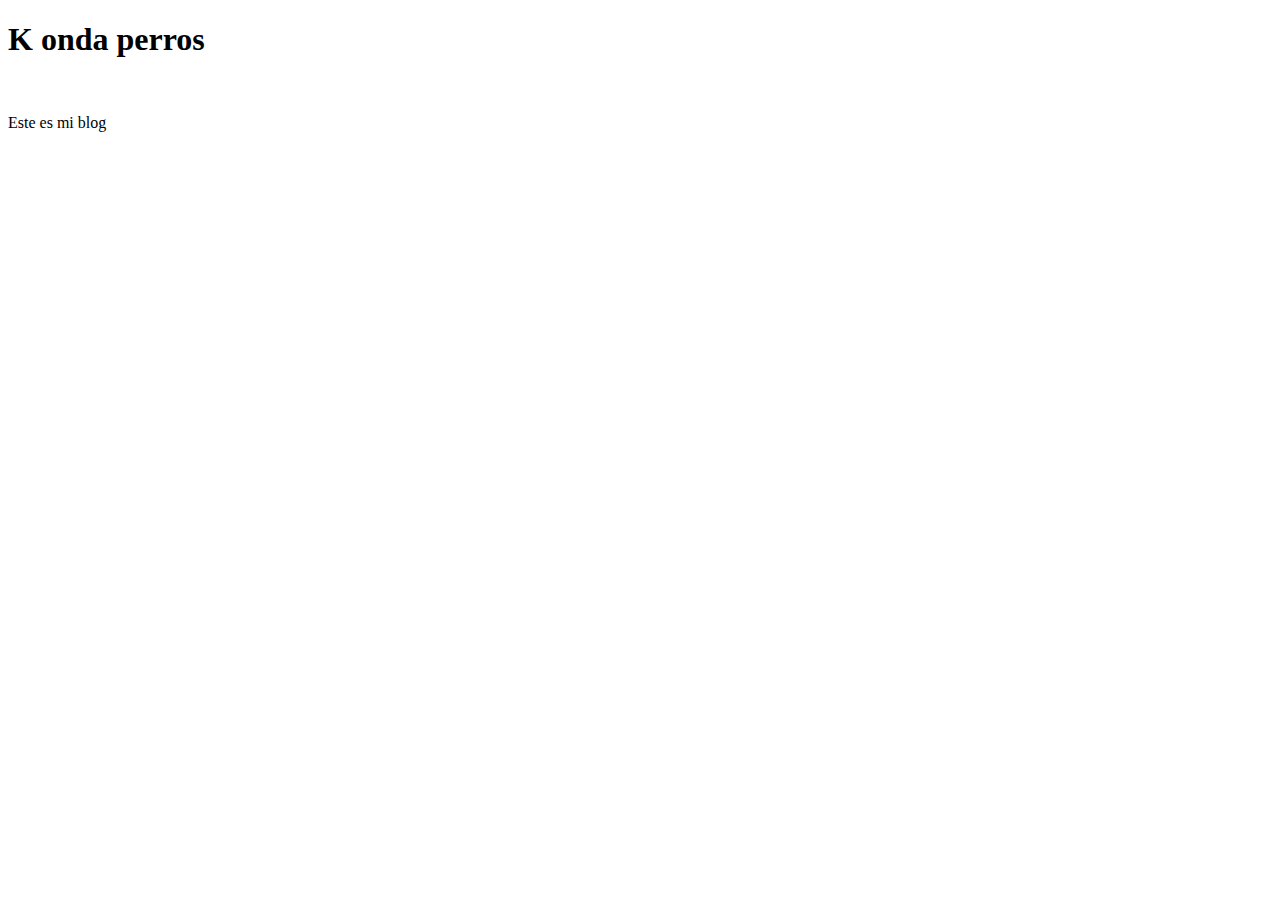
==== blog.html @ 953ab969 "Version completa" ====
<!DOCTYPE html>
<html lang="en">
<head>
  <meta charset="UTF-8">
  <meta name="viewport" content="width=device-width, initial-scale=1.0">
  <title>Titulo Chido</title>
  <link rel="stylesheet" href="css/estilos.css">
</head>
<body>
  <h1>K onda perros</h1><br/>
  <p>Este es mi blog</p>
</body>
</html>
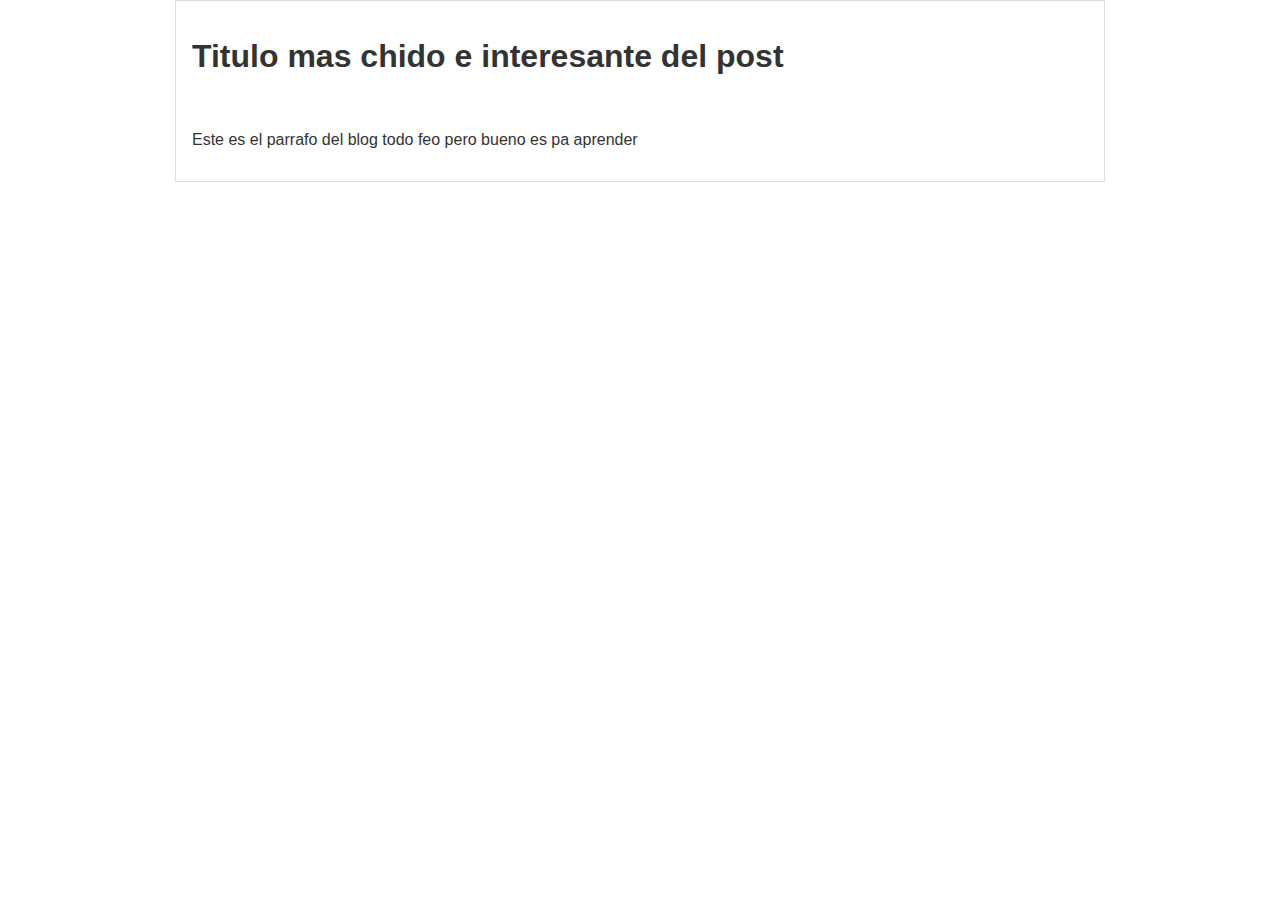
==== commit 74d4d92d: "Commit al master en version mas reciente" ====
--- a/blog.html
+++ b/blog.html
@@ -7,7 +7,13 @@
   <link rel="stylesheet" href="css/estilos.css">
 </head>
 <body>
-  <h1>K onda perros</h1><br/>
-  <p>Este es mi blog</p>
+  <div id="container">
+    <div id="post">
+      <h1>Titulo mas chido e interesante del post</h1><br/>
+      <p>Este es el parrafo del blog
+        todo feo pero bueno es pa aprender
+      </p>
+    </div>
+  </div>
 </body>
 </html>--- a/css/estilos.css
+++ b/css/estilos.css
@@ -0,0 +1,15 @@
+body{
+  color: #333;
+  text-align: center;
+  font-family: "Arial";
+  margin: 0;
+  padding: 0;
+}
+#container
+{
+  width: 70%;
+  padding: 1em;
+  text-align: left;
+  border: 1px solid #DDD;
+  margin: 0 auto;
+}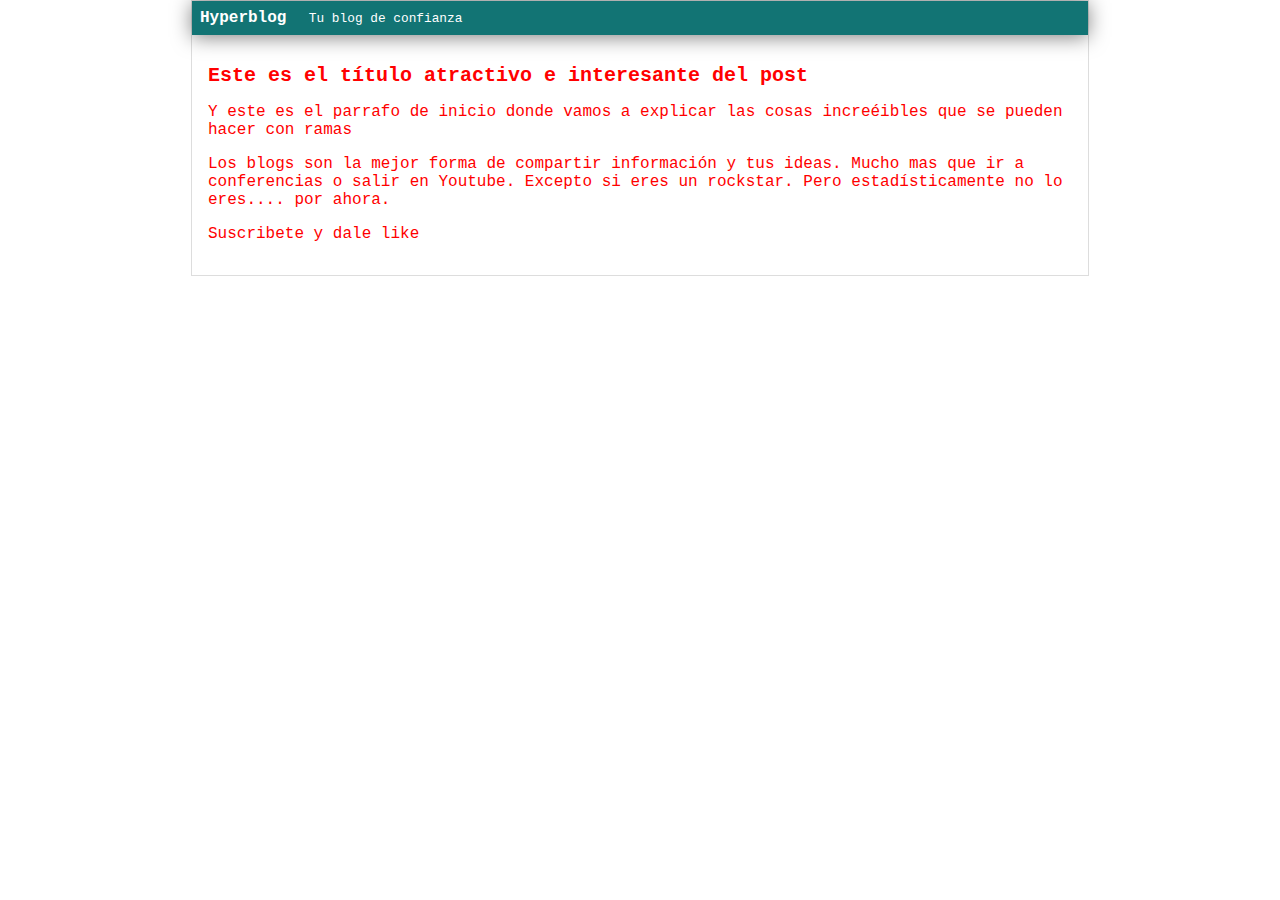
==== commit aac4b142: "Modifique la cabecera y el color del body" ====
--- a/blog.html
+++ b/blog.html
@@ -8,12 +8,16 @@
 </head>
 <body>
   <div id="container">
-    <div id="post">
-      <h1>Titulo mas chido e interesante del post</h1><br/>
-      <p>Este es el parrafo del blog
-        todo feo pero bueno es pa aprender
-      </p>
-    </div>
+      <div id="cabecera">
+          Hyperblog
+          <span id="tagline">Tu blog de confianza</span>
+      </div>
+      <div id="post">
+          <h1>Este es el título atractivo e interesante del post</h1>
+          <p>Y este es el parrafo de inicio donde vamos a explicar las cosas increéibles que se pueden hacer con ramas</p>
+          <p>Los blogs son la mejor forma de compartir información y tus ideas. Mucho mas que ir a conferencias o salir en Youtube. Excepto si eres un rockstar. Pero estadísticamente no lo eres.... por ahora.</p>
+          <p>Suscribete y dale like</p>
+      </div>
   </div>
 </body>
 </html>--- a/css/estilos.css
+++ b/css/estilos.css
@@ -1,15 +1,44 @@
-body{
-  color: #333;
-  text-align: center;
-  font-family: "Arial";
-  margin: 0;
-  padding: 0;
+body
+{
+    color: red;
+    text-align: center;
+    font-family: Courier;
+    font-size: 16px;
+    margin: 0;
+    padding: 0;
 }
+
+#cabecera
+{
+    background: rgb(18, 116, 116);
+    box-shadow: 0px 2px 20px 0px rgba(0,0,0,0.5);
+    color: white;
+    font-weight: bold;
+    margin: 0;
+    padding: 0.5em;
+}
+
+#cabecera #tagline
+{
+    padding: 0 0 0 1em;
+    font-weight: normal;
+    font-size: 0.8em;
+}
+
 #container
 {
-  width: 70%;
-  padding: 1em;
-  text-align: left;
-  border: 1px solid #DDD;
-  margin: 0 auto;
+    width: 70%;
+    padding: 0;
+    text-align: left;
+    border: 1px solid #DDD;
+    margin: 0 auto;
+}
+
+#container h1
+{
+    font-size: 20px;
+}
+#post
+{
+    padding: 1em;
 }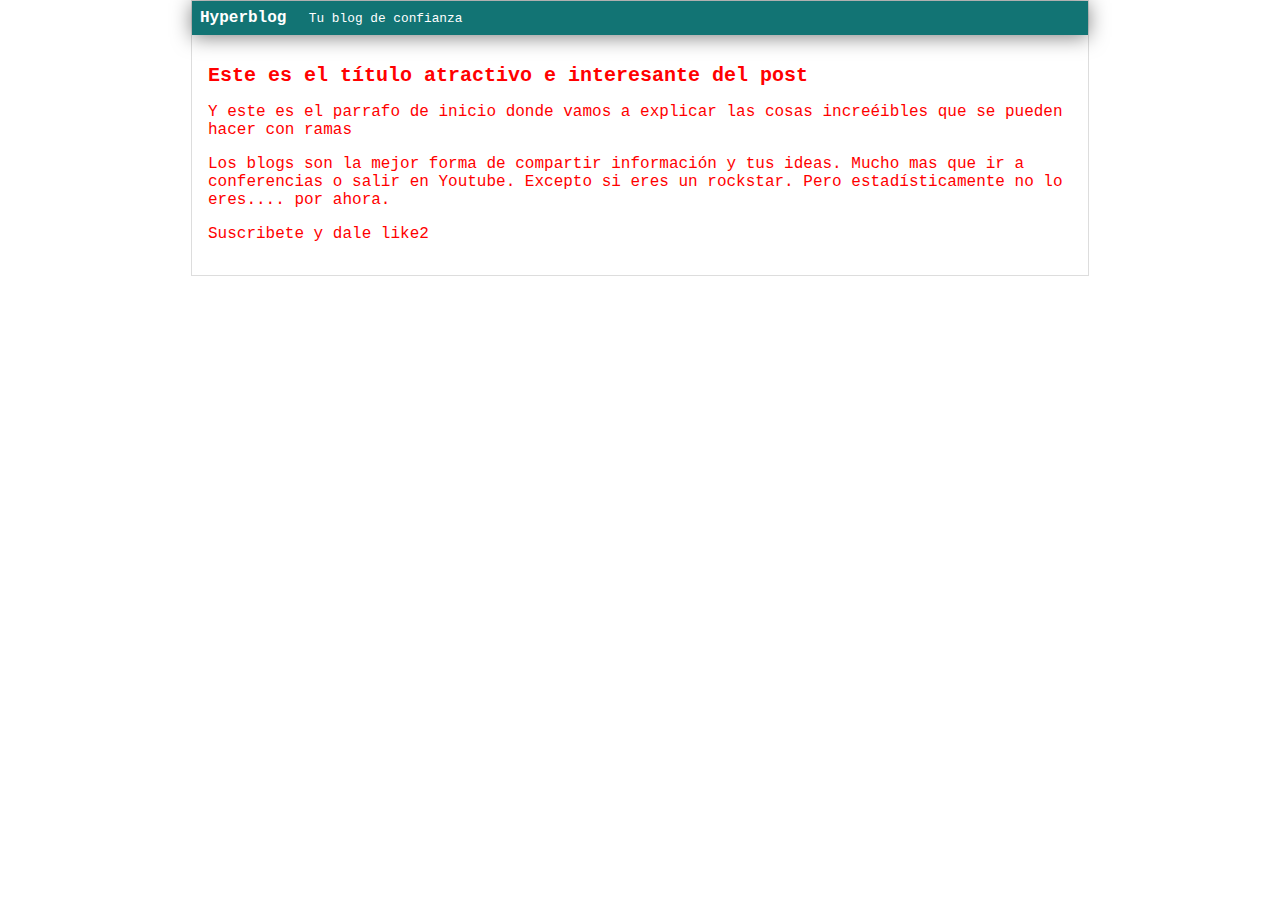
==== commit 8ed81803: "Cambio al titulo" ====
--- a/blog.html
+++ b/blog.html
@@ -3,7 +3,7 @@
 <head>
   <meta charset="UTF-8">
   <meta name="viewport" content="width=device-width, initial-scale=1.0">
-  <title>Titulo Chido</title>
+  <title>Titulo menos chido</title>
   <link rel="stylesheet" href="css/estilos.css">
 </head>
 <body>
@@ -14,9 +14,9 @@
       </div>
       <div id="post">
           <h1>Este es el título atractivo e interesante del post</h1>
-          <p>Y este es el parrafo de inicio donde vamos a explicar las cosas increéibles que se pueden hacer con ramas</p>
+           <p>Y este es el parrafo de inicio donde vamos a explicar las cosas increéibles que se pueden hacer con ramas</p>
           <p>Los blogs son la mejor forma de compartir información y tus ideas. Mucho mas que ir a conferencias o salir en Youtube. Excepto si eres un rockstar. Pero estadísticamente no lo eres.... por ahora.</p>
-          <p>Suscribete y dale like</p>
+          <p>Suscribete y dale like2</p>
       </div>
   </div>
 </body>
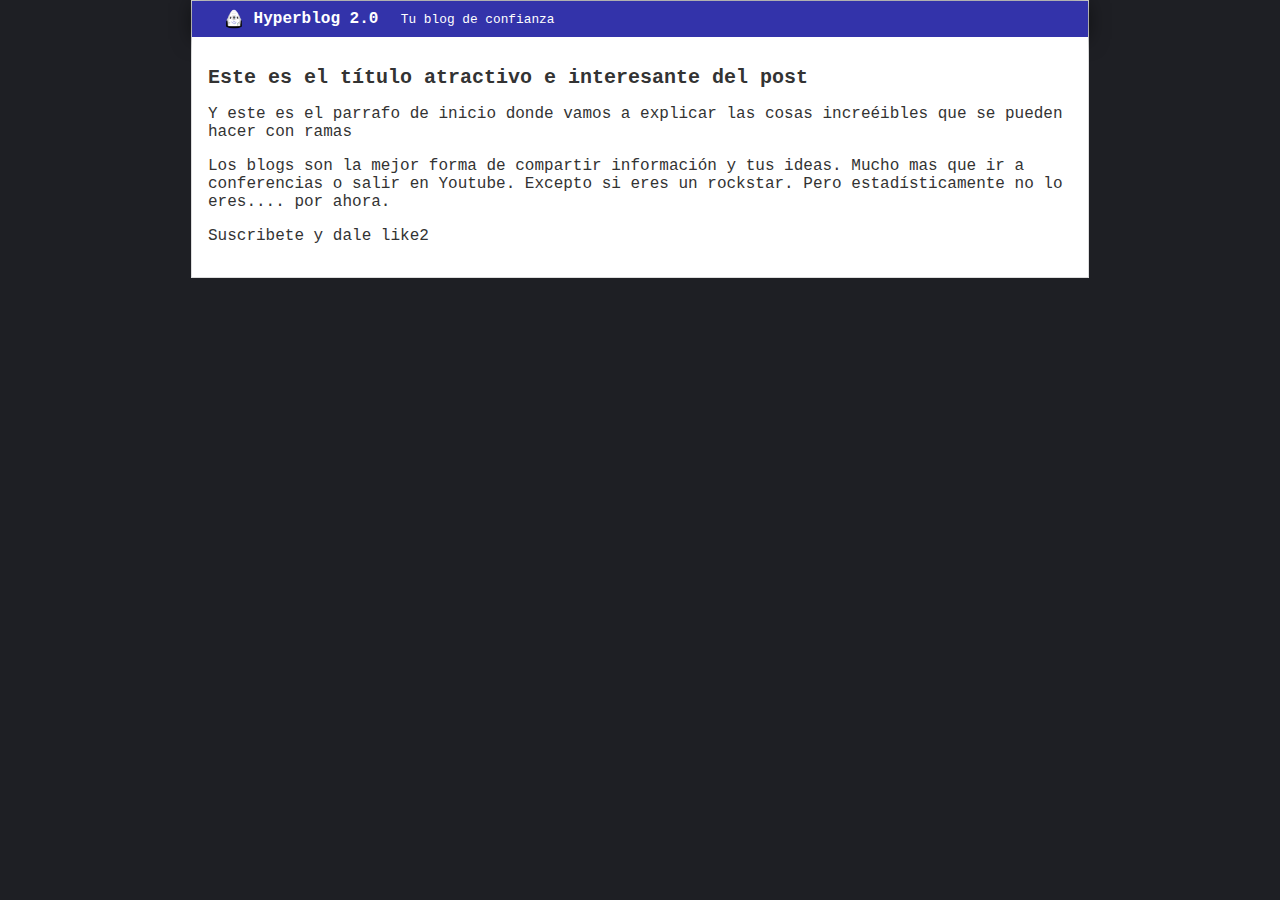
==== commit f9b6ea7f: "color de fondo, logo nuevo y mejor color en header" ====
--- a/blog.html
+++ b/blog.html
@@ -3,13 +3,14 @@
 <head>
   <meta charset="UTF-8">
   <meta name="viewport" content="width=device-width, initial-scale=1.0">
-  <title>Titulo menos chido</title>
+  <title>Blogg</title>
   <link rel="stylesheet" href="css/estilos.css">
 </head>
 <body>
   <div id="container">
       <div id="cabecera">
-          Hyperblog
+        <img src="imagenes/dragon.png" id="logo">
+          Hyperblog 2.0
           <span id="tagline">Tu blog de confianza</span>
       </div>
       <div id="post">
@@ -20,4 +21,4 @@
       </div>
   </div>
 </body>
-</html>+</html>
--- a/css/estilos.css
+++ b/css/estilos.css
@@ -1,6 +1,7 @@
 body
 {
-    color: red;
+    background: #1e1f24;
+    color: #333;
     text-align: center;
     font-family: Courier;
     font-size: 16px;
@@ -10,12 +11,18 @@
 
 #cabecera
 {
-    background: rgb(18, 116, 116);
+    background: #33A url("imagenes/dragon.png");
     box-shadow: 0px 2px 20px 0px rgba(0,0,0,0.5);
     color: white;
     font-weight: bold;
     margin: 0;
-    padding: 0.5em;
+    padding: 0.5em 0 0.5em 2em;
+}
+
+#cabecera #logo
+{
+    width: 20px;
+    vertical-align: middle;
 }
 
 #cabecera #tagline
@@ -40,5 +47,6 @@
 }
 #post
 {
+    background: white;
     padding: 1em;
 }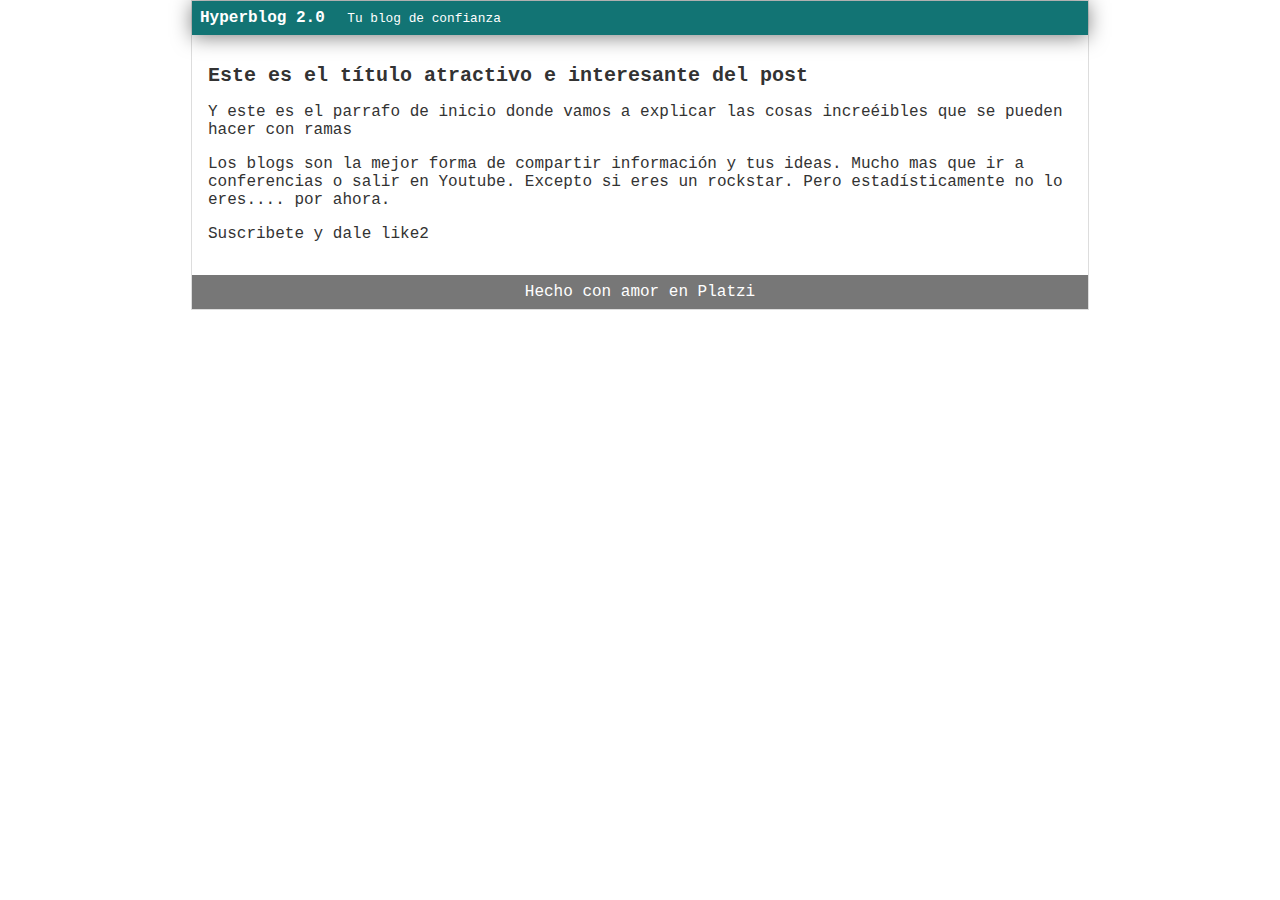
==== commit 81c5e4c8: "Footer terminado" ====
--- a/blog.html
+++ b/blog.html
@@ -9,7 +9,6 @@
 <body>
   <div id="container">
       <div id="cabecera">
-        <img src="imagenes/dragon.png" id="logo">
           Hyperblog 2.0
           <span id="tagline">Tu blog de confianza</span>
       </div>
@@ -19,6 +18,9 @@
           <p>Los blogs son la mejor forma de compartir información y tus ideas. Mucho mas que ir a conferencias o salir en Youtube. Excepto si eres un rockstar. Pero estadísticamente no lo eres.... por ahora.</p>
           <p>Suscribete y dale like2</p>
       </div>
+      <div id="footer">
+        Hecho con amor en Platzi
+      </div>
   </div>
 </body>
 </html>
--- a/css/estilos.css
+++ b/css/estilos.css
@@ -1,6 +1,5 @@
 body
 {
-    background: #1e1f24;
     color: #333;
     text-align: center;
     font-family: Courier;
@@ -11,18 +10,12 @@
 
 #cabecera
 {
-    background: #33A url("imagenes/dragon.png");
+    background: rgb(18, 116, 116);
     box-shadow: 0px 2px 20px 0px rgba(0,0,0,0.5);
     color: white;
     font-weight: bold;
     margin: 0;
-    padding: 0.5em 0 0.5em 2em;
-}
-
-#cabecera #logo
-{
-    width: 20px;
-    vertical-align: middle;
+    padding: 0.5em;
 }
 
 #cabecera #tagline
@@ -47,6 +40,13 @@
 }
 #post
 {
-    background: white;
     padding: 1em;
+}
+
+#footer
+{
+    background: #777;
+    color: white;
+    text-align: center;
+    padding: 0.5em;
 }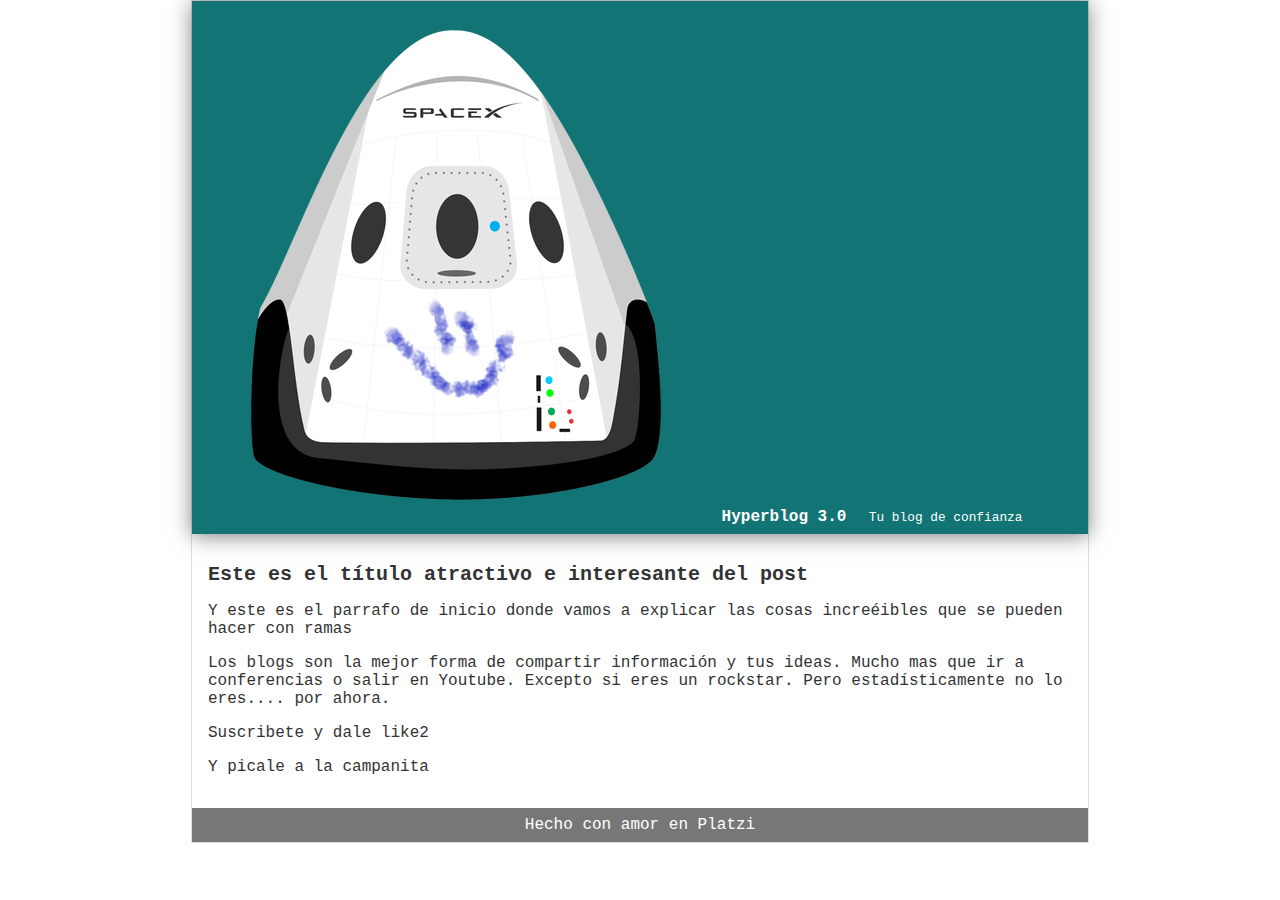
==== commit 9271e68e: "Agregado a master el footer" ====
--- a/blog.html
+++ b/blog.html
@@ -3,13 +3,14 @@
 <head>
   <meta charset="UTF-8">
   <meta name="viewport" content="width=device-width, initial-scale=1.0">
-  <title>Blogg</title>
+  <title>Titulo menos chido 22</title>
   <link rel="stylesheet" href="css/estilos.css">
 </head>
 <body>
   <div id="container">
       <div id="cabecera">
-          Hyperblog 2.0
+        <img src="imagenes/dragon.png" id="logo">
+          Hyperblog 3.0
           <span id="tagline">Tu blog de confianza</span>
       </div>
       <div id="post">
@@ -17,6 +18,7 @@
            <p>Y este es el parrafo de inicio donde vamos a explicar las cosas increéibles que se pueden hacer con ramas</p>
           <p>Los blogs son la mejor forma de compartir información y tus ideas. Mucho mas que ir a conferencias o salir en Youtube. Excepto si eres un rockstar. Pero estadísticamente no lo eres.... por ahora.</p>
           <p>Suscribete y dale like2</p>
+          <p>Y picale a la campanita</p>
       </div>
       <div id="footer">
         Hecho con amor en Platzi
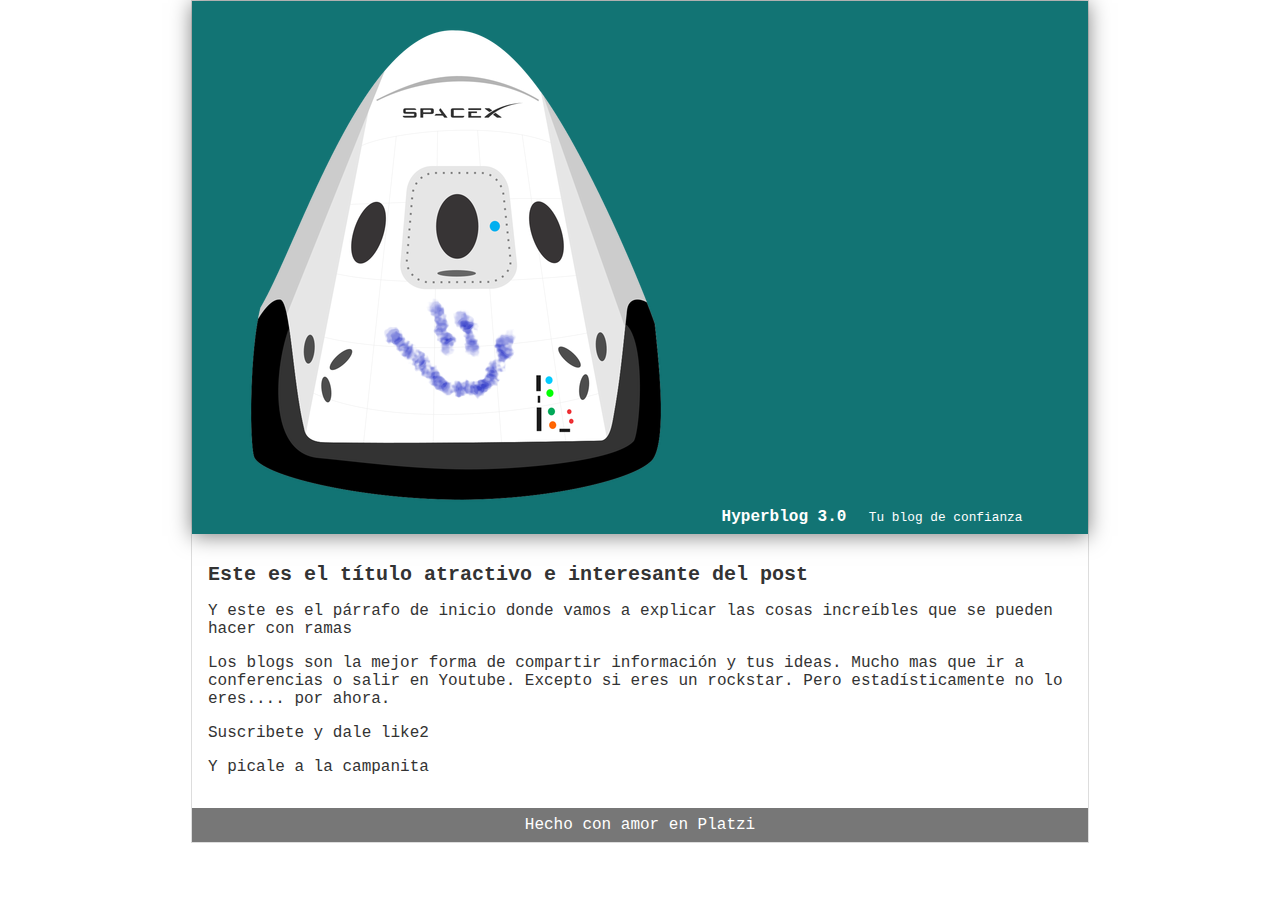
==== commit b0a5e706: "Merge pull request #1 from IvanGonzalezR/fix-typo" ====
--- a/blog.html
+++ b/blog.html
@@ -15,7 +15,7 @@
       </div>
       <div id="post">
           <h1>Este es el título atractivo e interesante del post</h1>
-           <p>Y este es el parrafo de inicio donde vamos a explicar las cosas increéibles que se pueden hacer con ramas</p>
+           <p>Y este es el p&aacute;rrafo de inicio donde vamos a explicar las cosas incre&iacute;bles que se pueden hacer con ramas</p>
           <p>Los blogs son la mejor forma de compartir información y tus ideas. Mucho mas que ir a conferencias o salir en Youtube. Excepto si eres un rockstar. Pero estadísticamente no lo eres.... por ahora.</p>
           <p>Suscribete y dale like2</p>
           <p>Y picale a la campanita</p>
